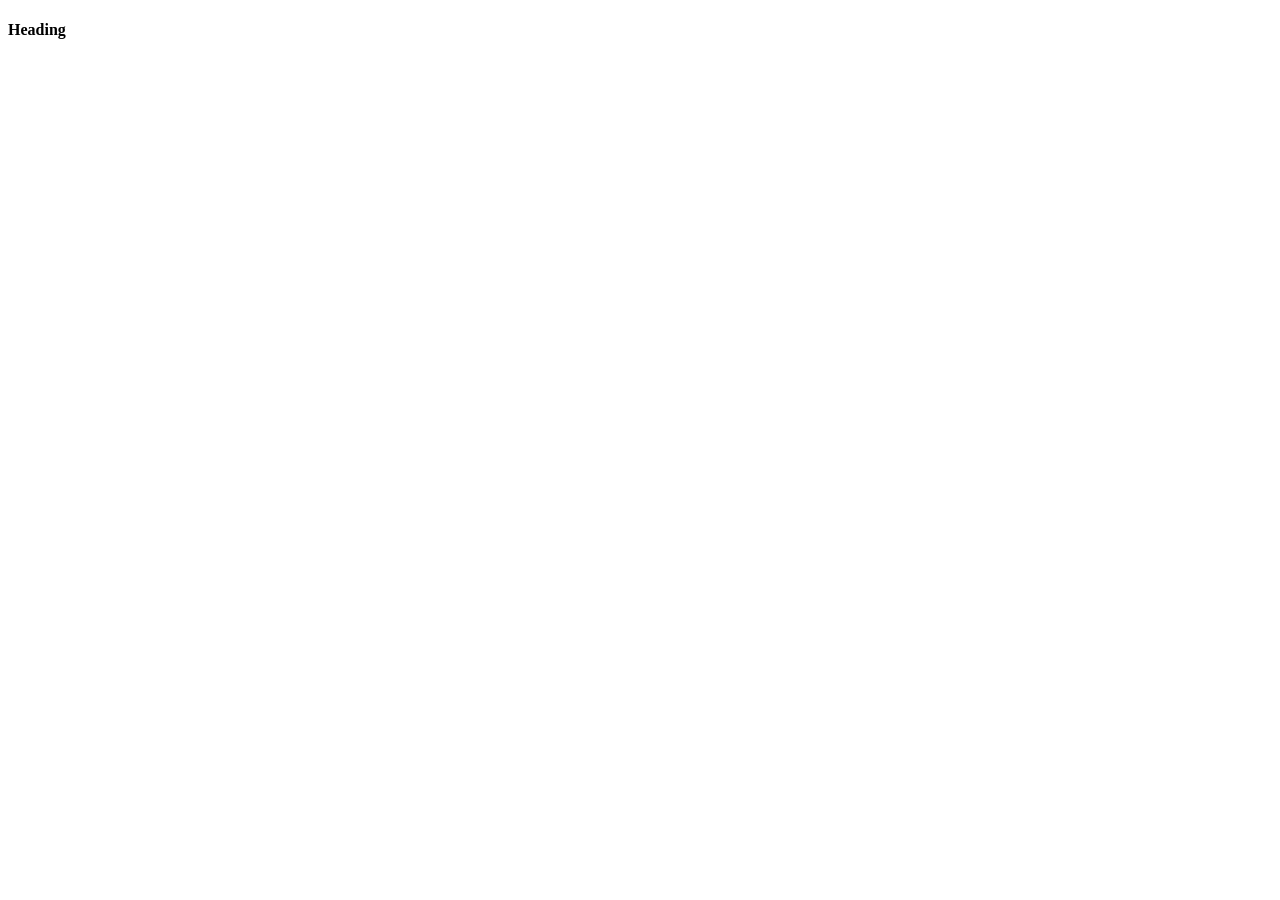
==== index.html @ 2b3691da "Amanigga" ====
<!DOCTYPE html>
<html lang="en">
<head>
    <meta charset="UTF-8">
    <meta name="viewport" content="width=device-width, initial-scale=1.0">
    <title>Document</title>
</head>
<body>
    <h4>Heading</h4>
</body>
</html>
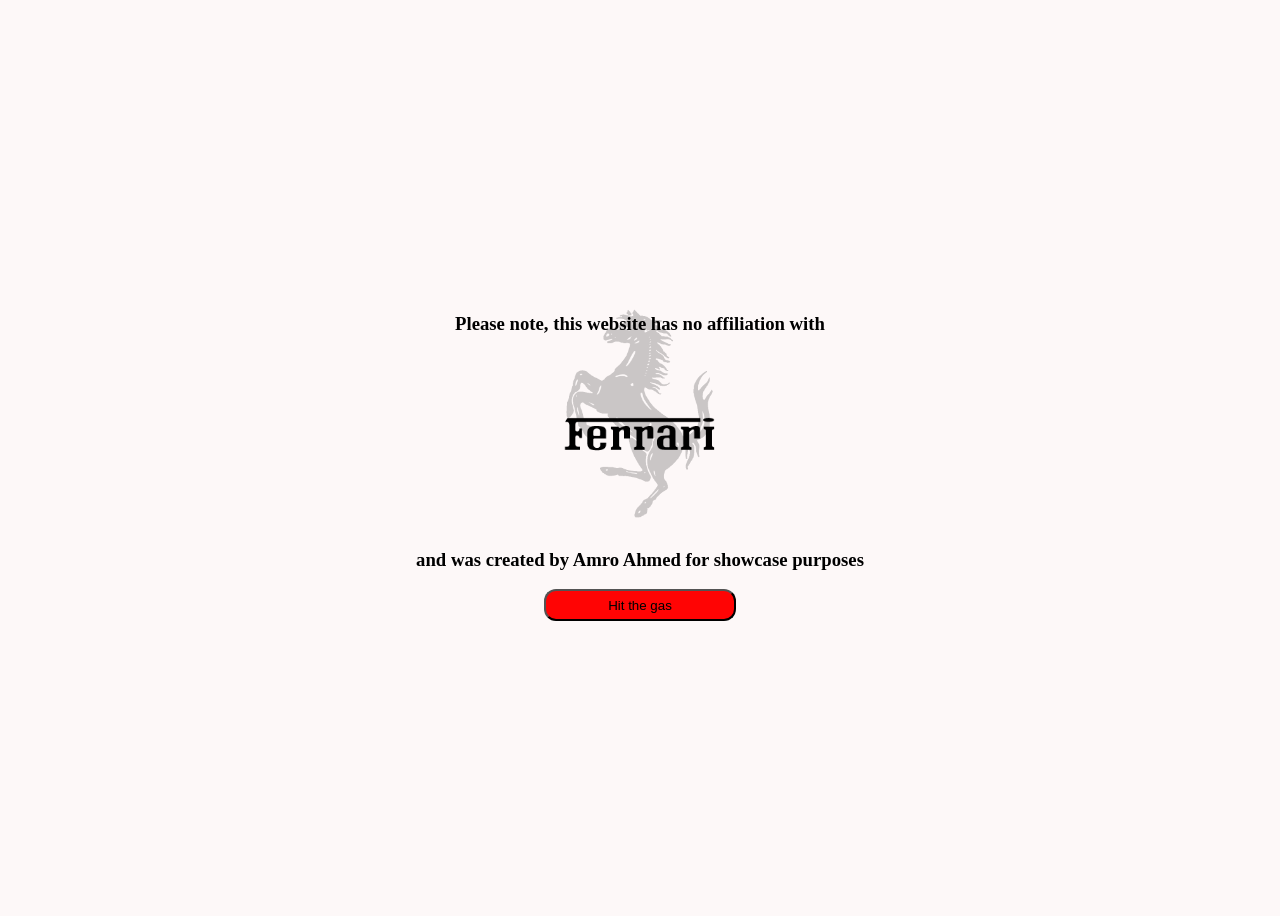
==== commit 80848dae: "Intro Your Mouth" ====
--- a/index.html
+++ b/index.html
@@ -4,8 +4,19 @@
     <meta charset="UTF-8">
     <meta name="viewport" content="width=device-width, initial-scale=1.0">
     <title>Document</title>
+    <link rel="stylesheet" href="./CSS/Home_Display.css">
+    <script src="./JavaScript/HomePage.js" defer></script>
 </head>
 <body>
-    <h4>Heading</h4>
+    <h3 class="text">Please note, this website has no affiliation with</h3>
+    <img src="./Home/Images/Ferrari Text.png" alt="" id="ferrariText">
+    <h3 class="text">and was created by Amro Ahmed for showcase purposes</h3>
+    <img src="./Home/Images/Ferrari Horse.png" alt="" id="ferrariHorse">
+    <button id="enterButton">Hit the gas</button>
+    <div id="videoContainer">
+        <video id="backgroundVideo" autoplay muted>
+            <source src="./Home/Videos/Website Intro - Made with Clipchamp.mp4" type="video/mp4">
+        </video>
+    </div>
 </body>
 </html>
--- a/CSS/Home_Display.css
+++ b/CSS/Home_Display.css
@@ -0,0 +1,47 @@
+body {
+    background-color: rgb(253, 248, 248);
+    display: flex;
+    flex-direction: column;
+    justify-content: center;
+    align-items: center;
+    height: 100vh;
+    overflow: hidden;
+}
+
+#ferrariText{
+    height: 11rem;
+    width: auto;
+    z-index: 1;
+}
+
+#ferrariHorse{
+    height: 19rem;
+    width: auto;
+    position: absolute;
+    top: 33%;
+    opacity: 0.2;
+    z-index: -1;
+}
+
+#enterButton{
+    background-color: rgb(255, 4, 4);
+    width: 12rem;
+    height: 2rem;
+    border-radius: 12px;
+}
+
+#videoContainer {
+    position: fixed; 
+    top: 0;
+    left: 0;
+    width: 100%;
+    height: 100%;
+    display: none; 
+    /* z-index: 1;  */
+}
+
+video {
+    width: 100%; /* Stretch the video to full width */
+    height: 100%; /* Stretch the video to full height */
+    object-fit: cover; /* Cover the entire area */
+}
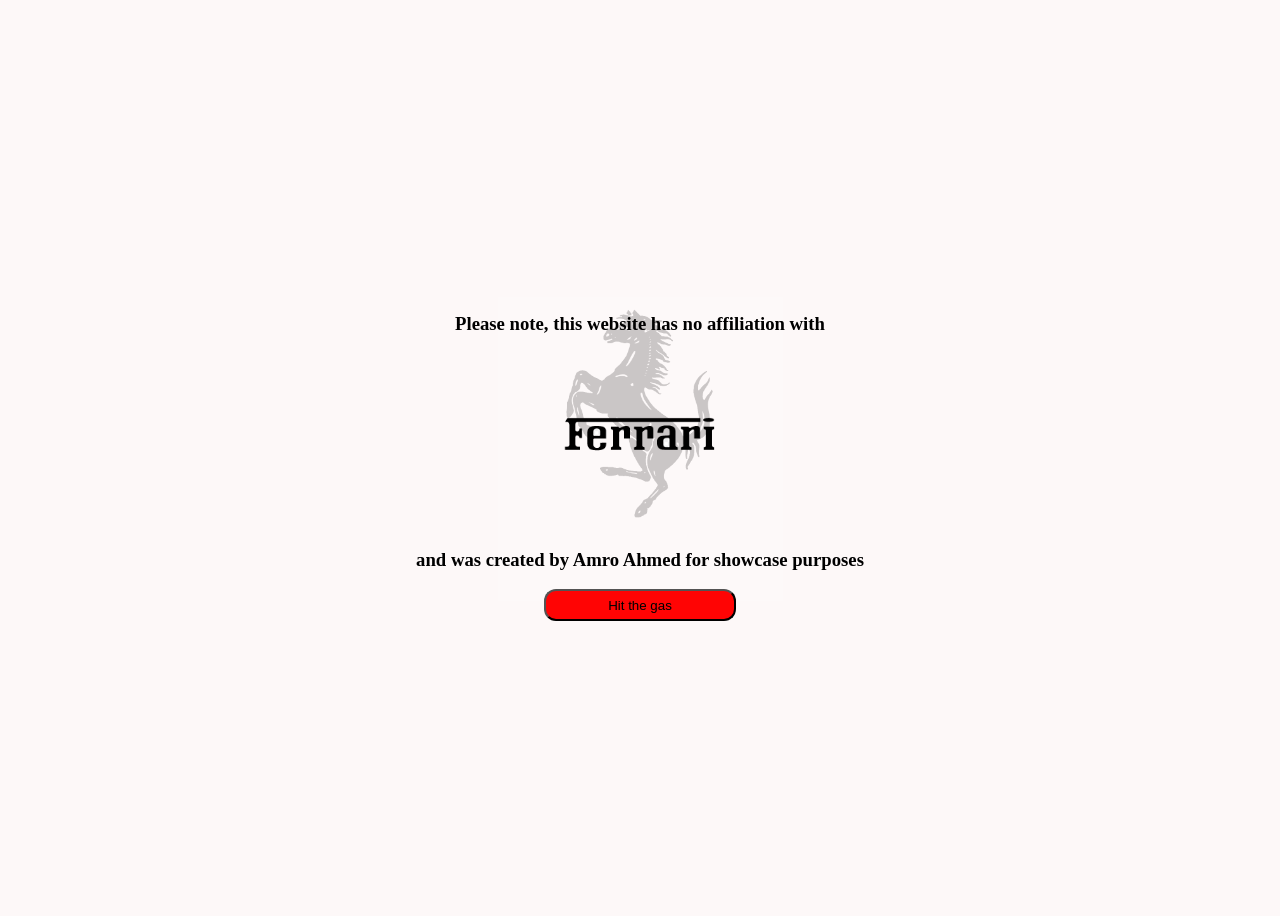
==== commit 8ef0ed03: "Date" ====
--- a/index.html
+++ b/index.html
@@ -13,6 +13,8 @@
     <h3 class="text">and was created by Amro Ahmed for showcase purposes</h3>
     <img src="./Home/Images/Ferrari Horse.png" alt="" id="ferrariHorse">
     <button id="enterButton">Hit the gas</button>
+    <audio id="engineStartupAudio" src="./Home/Videos/Startup Audio.mp3" preload="auto"></audio>
+    <audio id="backgroundAudio" src="./Home/Videos/Guitar Audio.mp3" preload="auto"></audio>
     <div id="videoContainer">
         <video id="backgroundVideo" autoplay muted>
             <source src="./Home/Videos/Website Intro - Made with Clipchamp.mp4" type="video/mp4">
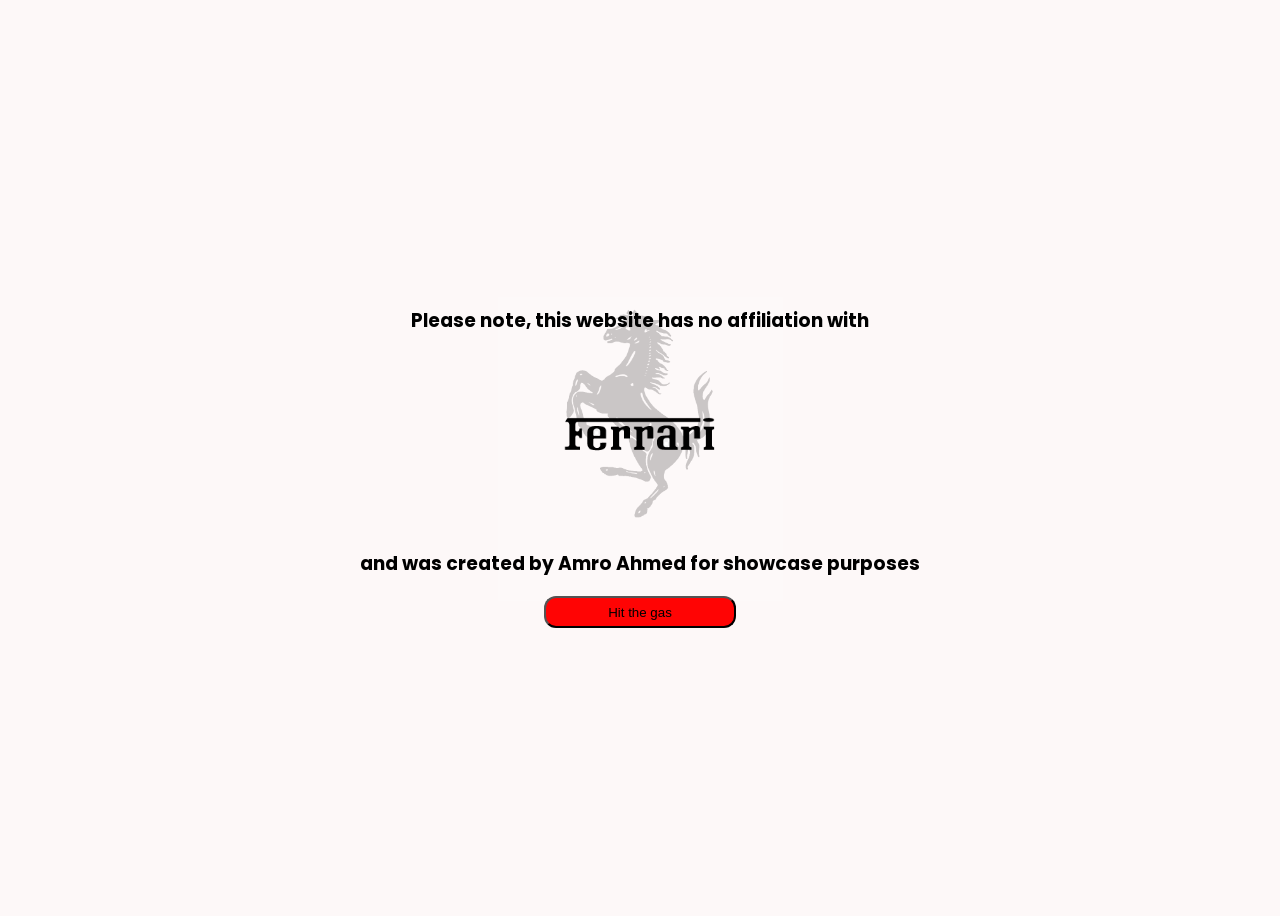
==== commit 19b9c5b6: "Tsek" ====
--- a/index.html
+++ b/index.html
@@ -6,6 +6,10 @@
     <title>Document</title>
     <link rel="stylesheet" href="./CSS/Home_Display.css">
     <script src="./JavaScript/HomePage.js" defer></script>
+    <link
+        href="https://fonts.googleapis.com/css2?family=Poppins:ital,wght@0,100;0,200;0,300;0,400;0,500;0,600;0,700;0,800;0,900;1,100;1,200;1,300;1,400;1,500;1,600;1,700;1,800;1,900&display=swap"
+        rel="stylesheet">
+    <link rel="stylesheet" href="../CSS/General_Styling.css"> 
 </head>
 <body>
     <h3 class="text">Please note, this website has no affiliation with</h3>
--- a/CSS/General_Styling.css
+++ b/CSS/General_Styling.css
@@ -0,0 +1,4 @@
+body{
+    font-family: 'Poppins', sans-serif;
+    background-color: rgb(253, 248, 248);
+}
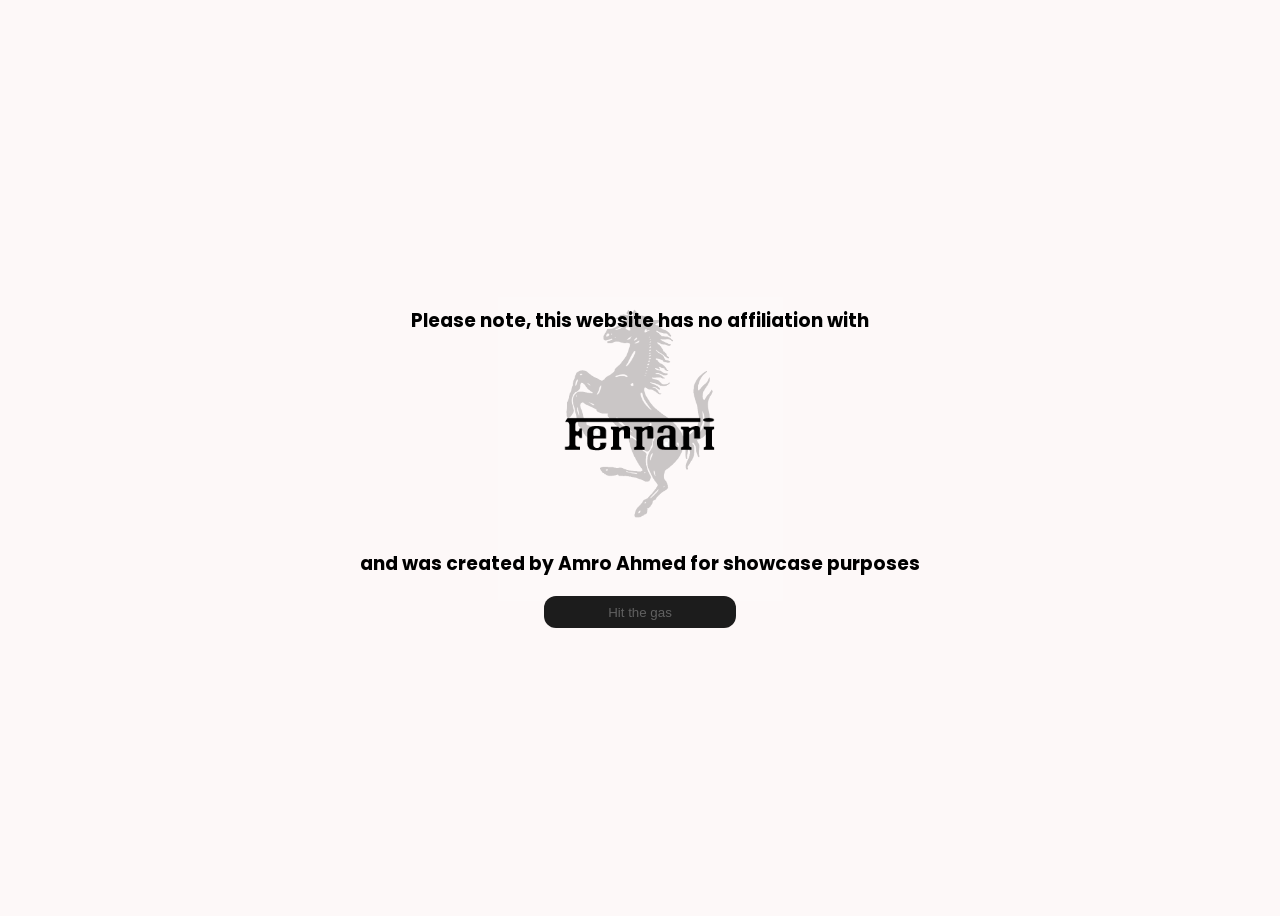
==== commit e5a1f02c: "Fool me one time shame on you" ====
--- a/index.html
+++ b/index.html
@@ -16,13 +16,14 @@
     <img src="./Home/Images/Ferrari Text.png" alt="" id="ferrariText">
     <h3 class="text">and was created by Amro Ahmed for showcase purposes</h3>
     <img src="./Home/Images/Ferrari Horse.png" alt="" id="ferrariHorse">
-    <button id="enterButton">Hit the gas</button>
+    <button id="enterButton" class="Buttons"><span>Hit the gas</span></button>
     <audio id="engineStartupAudio" src="./Home/Videos/Startup Audio.mp3" preload="auto"></audio>
     <audio id="backgroundAudio" src="./Home/Videos/Guitar Audio.mp3" preload="auto"></audio>
     <div id="videoContainer">
         <video id="backgroundVideo" autoplay muted>
             <source src="./Home/Videos/Website Intro - Made with Clipchamp.mp4" type="video/mp4">
         </video>
+        <button id="skipButton" class="Buttons"><span>Skip</span></button> 
     </div>
 </body>
 </html>
--- a/CSS/Home_Display.css
+++ b/CSS/Home_Display.css
@@ -24,10 +24,14 @@
 }
 
 #enterButton{
-    background-color: rgb(255, 4, 4);
+    background-color: rgb(28, 28, 28);
     width: 12rem;
     height: 2rem;
     border-radius: 12px;
+}
+
+#enterButton{
+    color: rgb(97, 97, 97);
 }
 
 #videoContainer {
@@ -44,4 +48,61 @@
     width: 100%; /* Stretch the video to full width */
     height: 100%; /* Stretch the video to full height */
     object-fit: cover; /* Cover the entire area */
+}
+
+#skipButton {
+    position: absolute; /* Position it over the video */
+    bottom: 20px; /* Distance from the bottom */
+    right: 20px; /* Distance from the right */
+    padding: 10px 20px; /* Padding */
+    background-color: rgba(255, 255, 255, 0.8); /* Semi-transparent background */
+    border: none; /* Remove border */
+    border-radius: 5px; /* Rounded corners */
+    cursor: pointer; /* Pointer cursor */
+    font-size: 16px; /* Font size */
+}
+
+.Buttons {
+    width: 10rem;
+    height: 3rem;
+    border-radius: 2rem;
+    border: none;
+    position: relative;
+    overflow: hidden;
+    background-color: #939393; /* Default background */
+    color: black; /* Default text color */
+    transition: color 0.5s ease; /* Smooth color transition */
+}
+
+.Buttons::before {
+    content: '';
+    position: absolute;
+    top: 0;
+    left: 0;
+    width: 100%;
+    height: 100%;
+    background: linear-gradient(45deg, #ffffff, #c5bdbd);
+    transform: translateX(-100%);
+    transition: transform 0.5s ease;
+    z-index: 0;
+}
+
+.Buttons:hover::before {
+    transform: translateX(0);
+}
+
+.Buttons:hover {
+    color: rgb(0, 0, 0); /* Change text color on hover */
+    cursor: pointer;
+    background-color: #919191; /* Keep solid background on hover */
+    z-index: 1; /* Ensure button remains on top */
+}
+
+.Buttons span {
+    position: relative; /* Position text relative to button */
+    z-index: 1; /* Keep text above the gradient */
+}
+
+#skipButton{
+    display: none;
 }
--- a/CSS/General_Styling.css
+++ b/CSS/General_Styling.css
@@ -1,4 +1,37 @@
 body{
     font-family: 'Poppins', sans-serif;
     background-color: rgb(253, 248, 248);
+    overflow-x: hidden;
 }
+
+::-webkit-scrollbar {
+    width: 12px; 
+    height: 12px; 
+}
+
+::-webkit-scrollbar-track {
+    border-radius: 10px; 
+}
+
+::-webkit-scrollbar-thumb {
+    background: linear-gradient(to bottom, #000000, #0b0b0b); 
+    border-radius: 10px; 
+}
+
+#footer {
+    background-color: rgba(22, 21, 21, 0.275);
+    position: absolute;
+    bottom: 0;
+    width: 100vw; /* or width: 100%; */
+    height: 2.4rem;
+    padding: 0;
+    margin: 0 -0.5rem; /* Adjust this value based on the body margin */
+    display: flex;
+    justify-content: center;
+    align-items: center;
+}
+
+#footer div p{
+    text-decoration: white;
+    color: white;
+}
